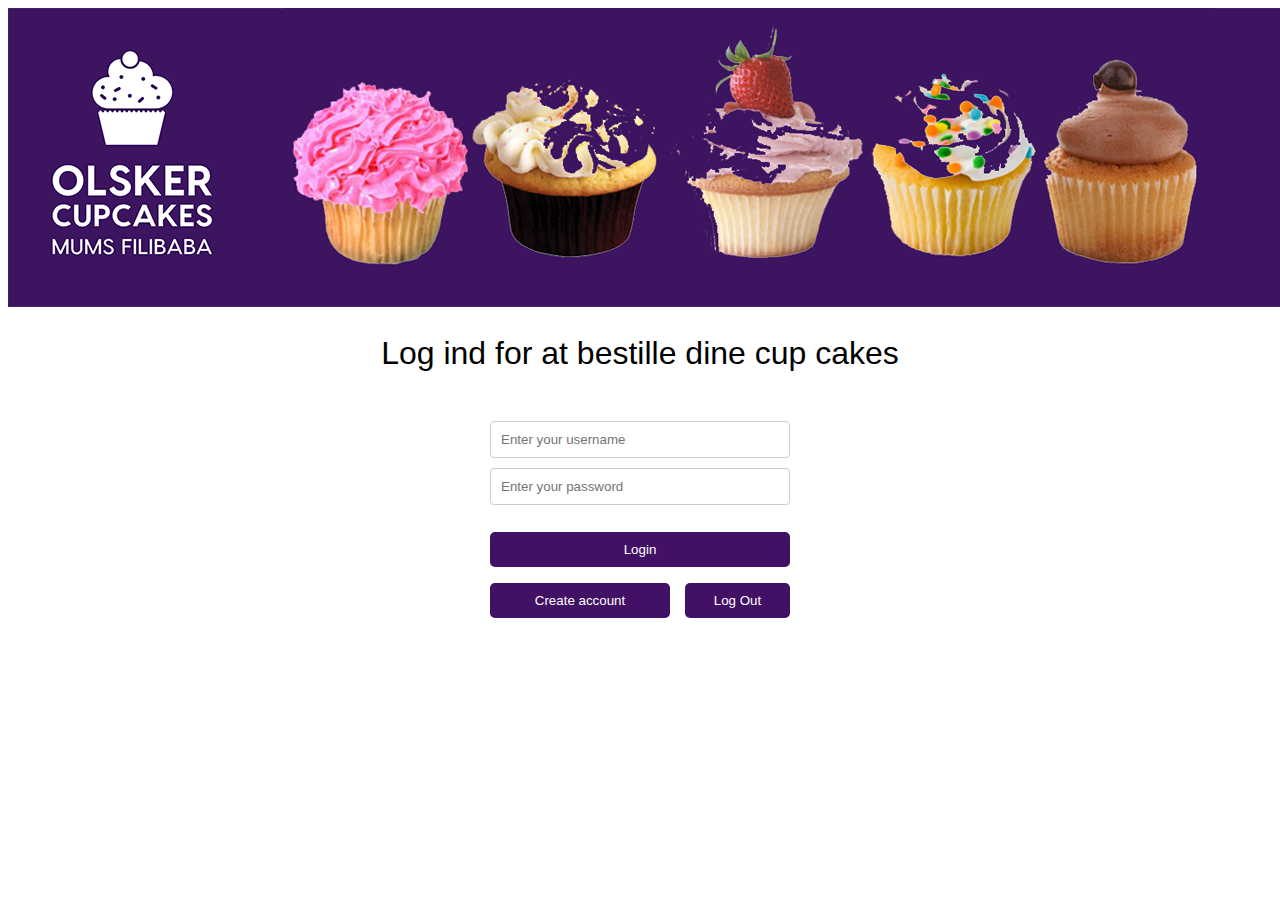
==== src/main/resources/templates/index.html @ 73204446 "global stylesheet" ====
<!DOCTYPE html>
<html lang="en">
<head>
    <meta charset="UTF-8">
    <title>LogIn page</title>
    <link href="../public/css/loginpage.css" th:href="@{/css/loginpage.css}" rel="stylesheet">
    <link href="../public/css/styles.css" th:href="@{/css/styles.css}" rel="stylesheet"/>
</head>
<body>

    <header class="page">
        <a href="../index.html" th:href="@{/}">
            <img alt="logo" src="../public/images/headerimage.png" th:src="@{/images/lifehacklogo.png}"/>
        </a>
    </header>

    <h1>Log ind for at bestille dine cup cakes</h1>


    <form class="generic-form" method="post">
        <input type="text" name="username" placeholder="Enter your username"/>
        <input type="password" name="password" placeholder="Enter your password"/>
        <div><p class="error" th:unless="${#strings.isEmpty(message)}" th:text="${message}"></p></div>

        <button class="btn logIn"type="submit" formaction="/login">Login</button>
        <div class="signUp_LogOut">
            <button class="btn signUp" type="submit" formaction="/createAcc">Create account</button>
        <button class="btn logOut" type="submit" formaction="/createAcc">Log Out</button></div>
    </form>




</body>
</html>
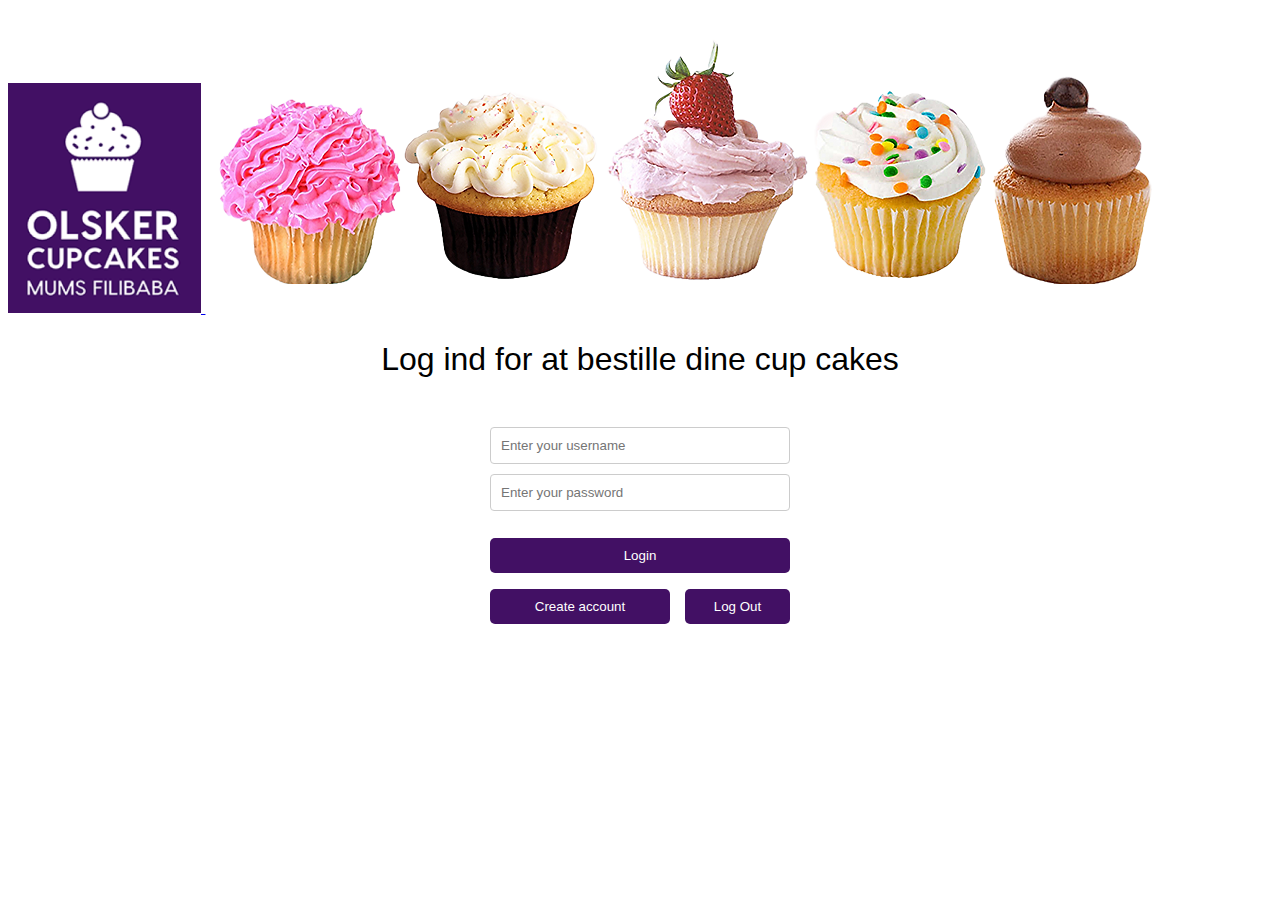
==== commit 18230726: "update header" ====
--- a/src/main/resources/templates/index.html
+++ b/src/main/resources/templates/index.html
@@ -10,6 +10,7 @@
 
     <header class="page">
         <a href="../index.html" th:href="@{/}">
+            <img alt="logo" src="../public/images/CupcakeLogo.png" th:src="@{/images/CupcakeLogo.png}"/>
             <img alt="logo" src="../public/images/headerimage.png" th:src="@{/images/lifehacklogo.png}"/>
         </a>
     </header>
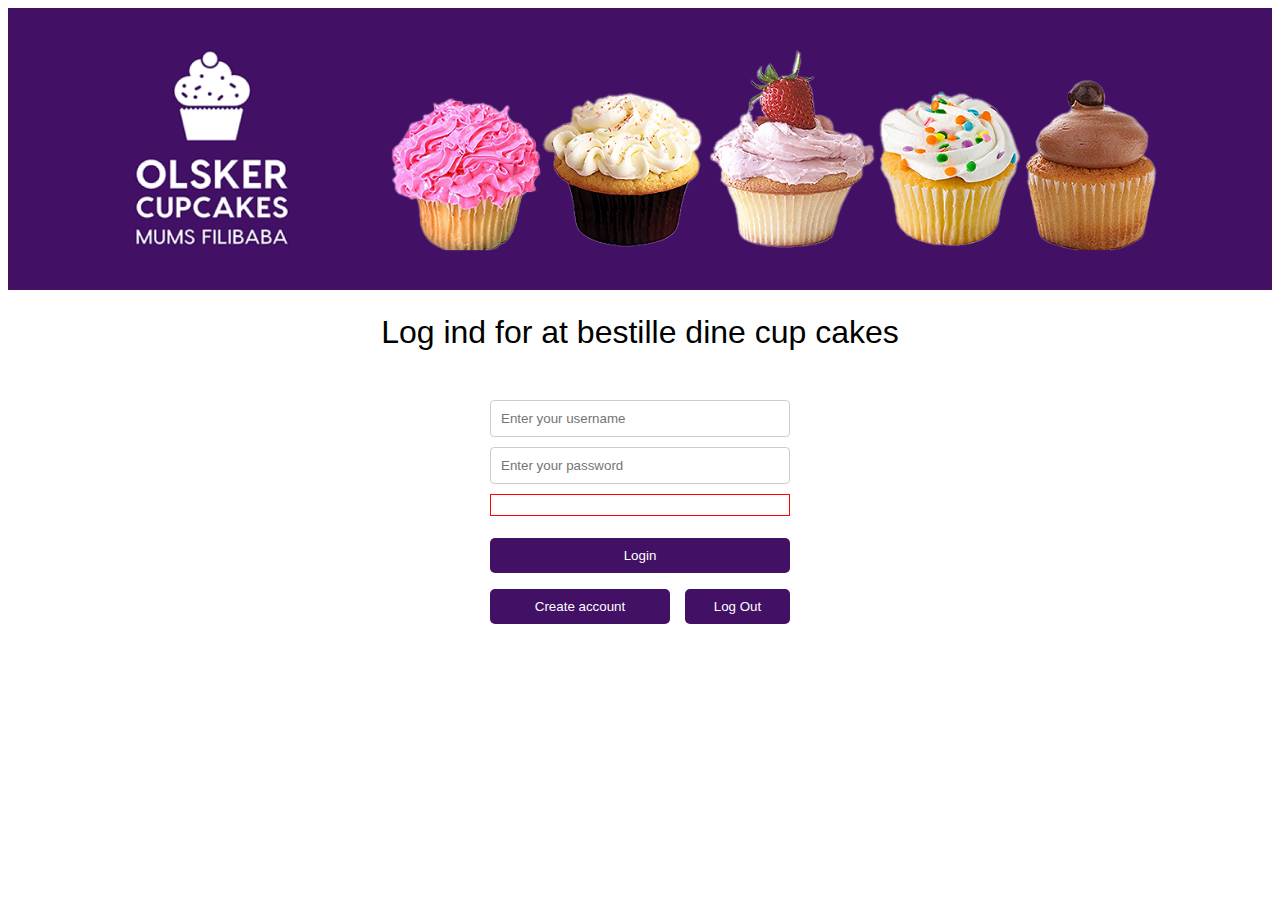
==== commit 717a7e11: "global top-section styling + header fixes" ====
--- a/src/main/resources/templates/index.html
+++ b/src/main/resources/templates/index.html
@@ -8,11 +8,11 @@
 </head>
 <body>
 
-    <header class="page">
+    <header class="global-header">
         <a href="../index.html" th:href="@{/}">
             <img alt="logo" src="../public/images/CupcakeLogo.png" th:src="@{/images/CupcakeLogo.png}"/>
-            <img alt="logo" src="../public/images/headerimage.png" th:src="@{/images/lifehacklogo.png}"/>
         </a>
+        <img class="cupcakelogo" alt="logo" src="../public/images/headerimage.png" th:src="@{/images/headerimage.png}"/>
     </header>
 
     <h1>Log ind for at bestille dine cup cakes</h1>
@@ -23,14 +23,11 @@
         <input type="password" name="password" placeholder="Enter your password"/>
         <div><p class="error" th:unless="${#strings.isEmpty(message)}" th:text="${message}"></p></div>
 
-        <button class="btn logIn"type="submit" formaction="/login">Login</button>
+        <button class="btn logIn" type="submit" formaction="/login">Login</button>
         <div class="signUp_LogOut">
             <button class="btn signUp" type="submit" formaction="/createAcc">Create account</button>
         <button class="btn logOut" type="submit" formaction="/createAcc">Log Out</button></div>
     </form>
 
-
-
-
 </body>
 </html>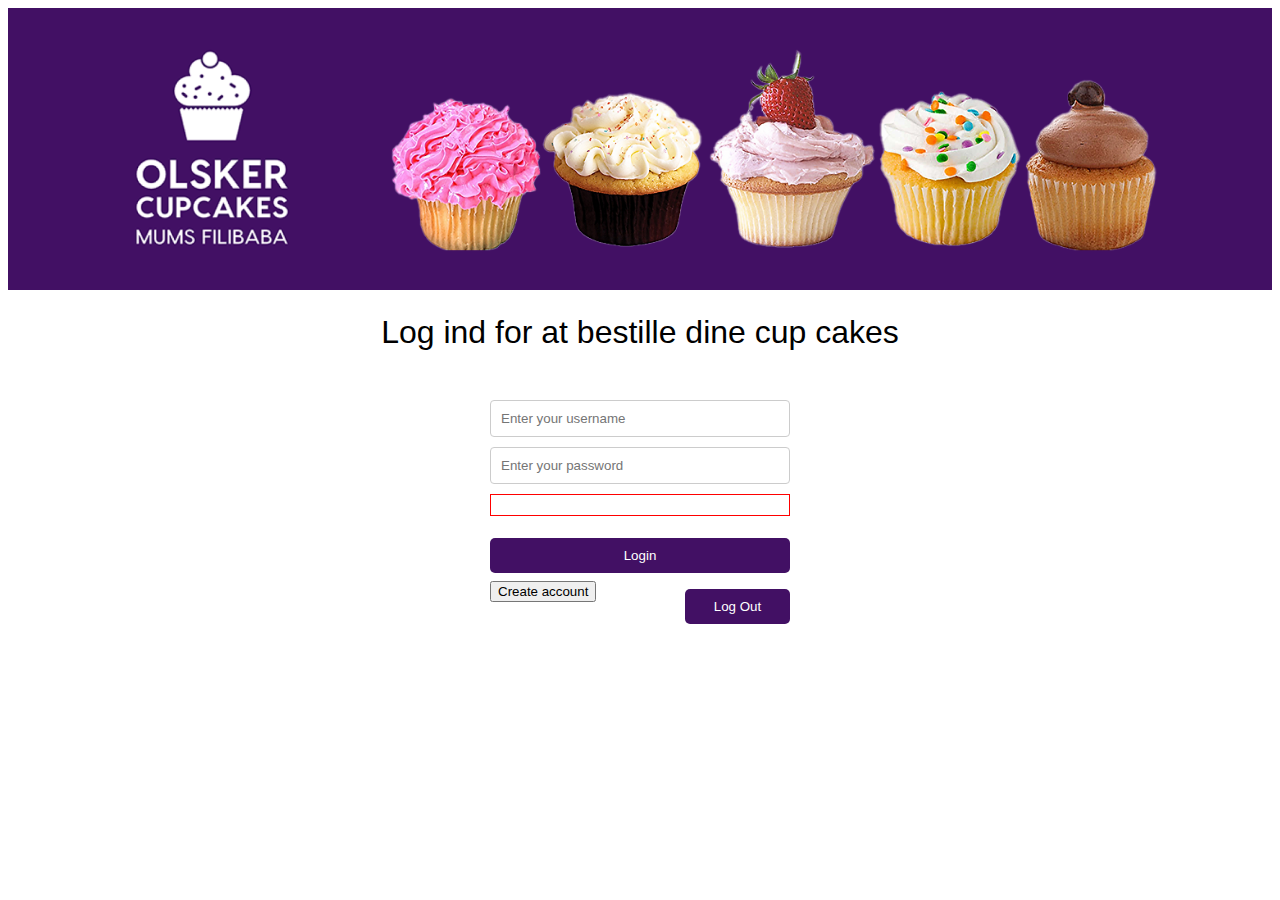
==== commit 769a06cb: "små rettelser med knapper" ====
--- a/src/main/resources/templates/index.html
+++ b/src/main/resources/templates/index.html
@@ -17,17 +17,19 @@
 
     <h1>Log ind for at bestille dine cup cakes</h1>
 
+    <div class="generic-form">
+        <form method="post">
+            <input type="text" name="username" placeholder="Enter your username"/>
+            <input type="password" name="password" placeholder="Enter your password"/>
+            <div><p class="error" th:unless="${#strings.isEmpty(message)}" th:text="${message}"></p></div>
 
-    <form class="generic-form" method="post">
-        <input type="text" name="username" placeholder="Enter your username"/>
-        <input type="password" name="password" placeholder="Enter your password"/>
-        <div><p class="error" th:unless="${#strings.isEmpty(message)}" th:text="${message}"></p></div>
+            <button class="btn logIn" type="submit" formaction="/login">Login</button>
+        </form>
+        <div class="signUp_LogOut">
+            <a href="createuser.html" th:href="@{createuser}" target="_parent"><button>Create account</button></a>
+            <button class="btn logOut" type="submit" formaction="/logout">Log Out</button>
+        </div>
+    </div>
 
-        <button class="btn logIn" type="submit" formaction="/login">Login</button>
-        <div class="signUp_LogOut">
-            <button class="btn signUp" type="submit" formaction="/createAcc">Create account</button>
-        <button class="btn logOut" type="submit" formaction="/createAcc">Log Out</button></div>
-    </form>
-
-</body>
-</html>+    </body>
+    </html>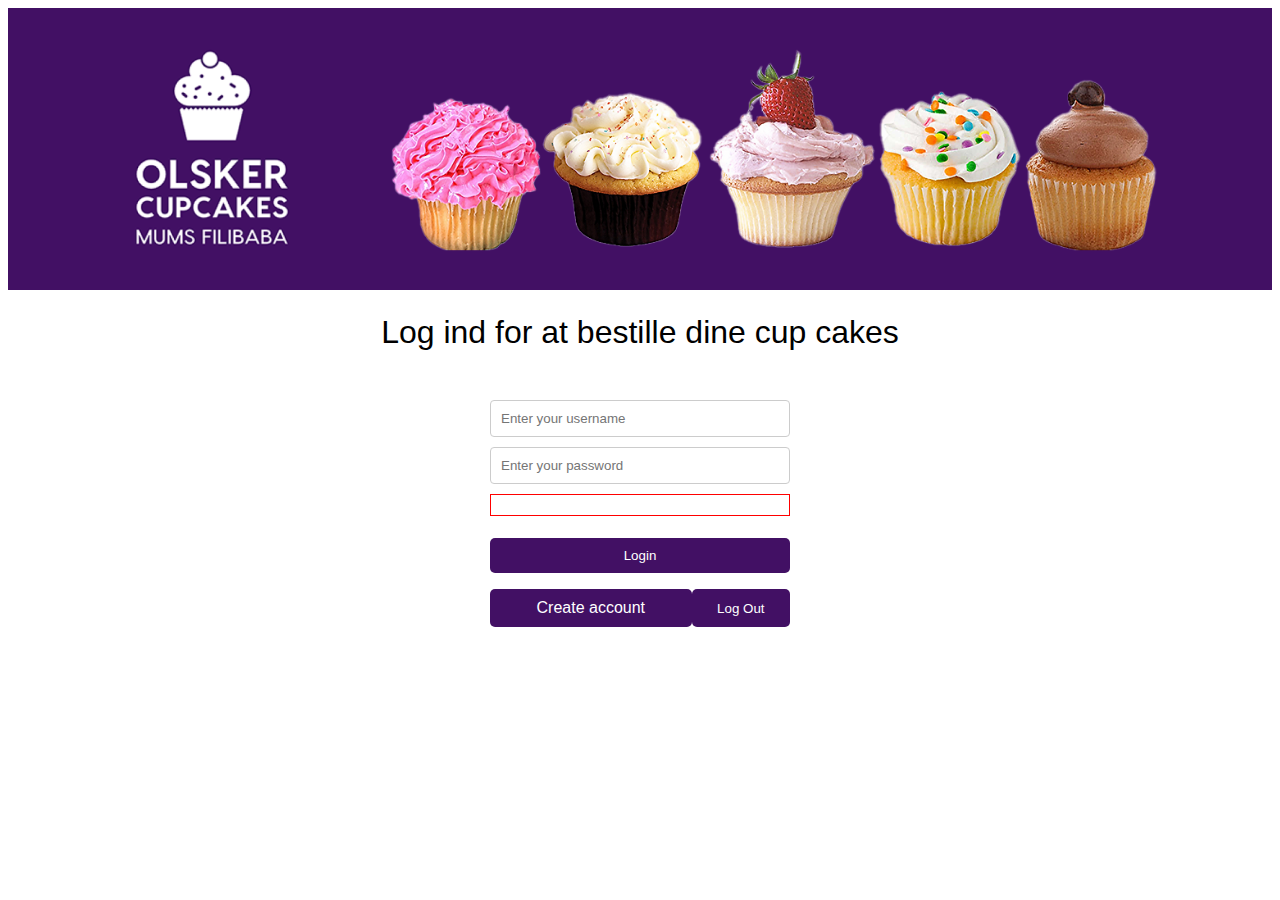
==== commit 17692446: "Styling fixes" ====
--- a/src/main/resources/templates/index.html
+++ b/src/main/resources/templates/index.html
@@ -7,7 +7,6 @@
     <link href="../public/css/styles.css" th:href="@{/css/styles.css}" rel="stylesheet"/>
 </head>
 <body>
-
     <header class="global-header">
         <a href="../index.html" th:href="@{/}">
             <img alt="logo" src="../public/images/CupcakeLogo.png" th:src="@{/images/CupcakeLogo.png}"/>
@@ -26,7 +25,7 @@
             <button class="btn logIn" type="submit" formaction="/login">Login</button>
         </form>
         <div class="signUp_LogOut">
-            <a href="createuser.html" th:href="@{createuser}" target="_parent"><button>Create account</button></a>
+            <a class="btn signUp" href="createuser.html" th:href="@{createuser}" target="_parent">Create account</a>
             <button class="btn logOut" type="submit" formaction="/logout">Log Out</button>
         </div>
     </div>
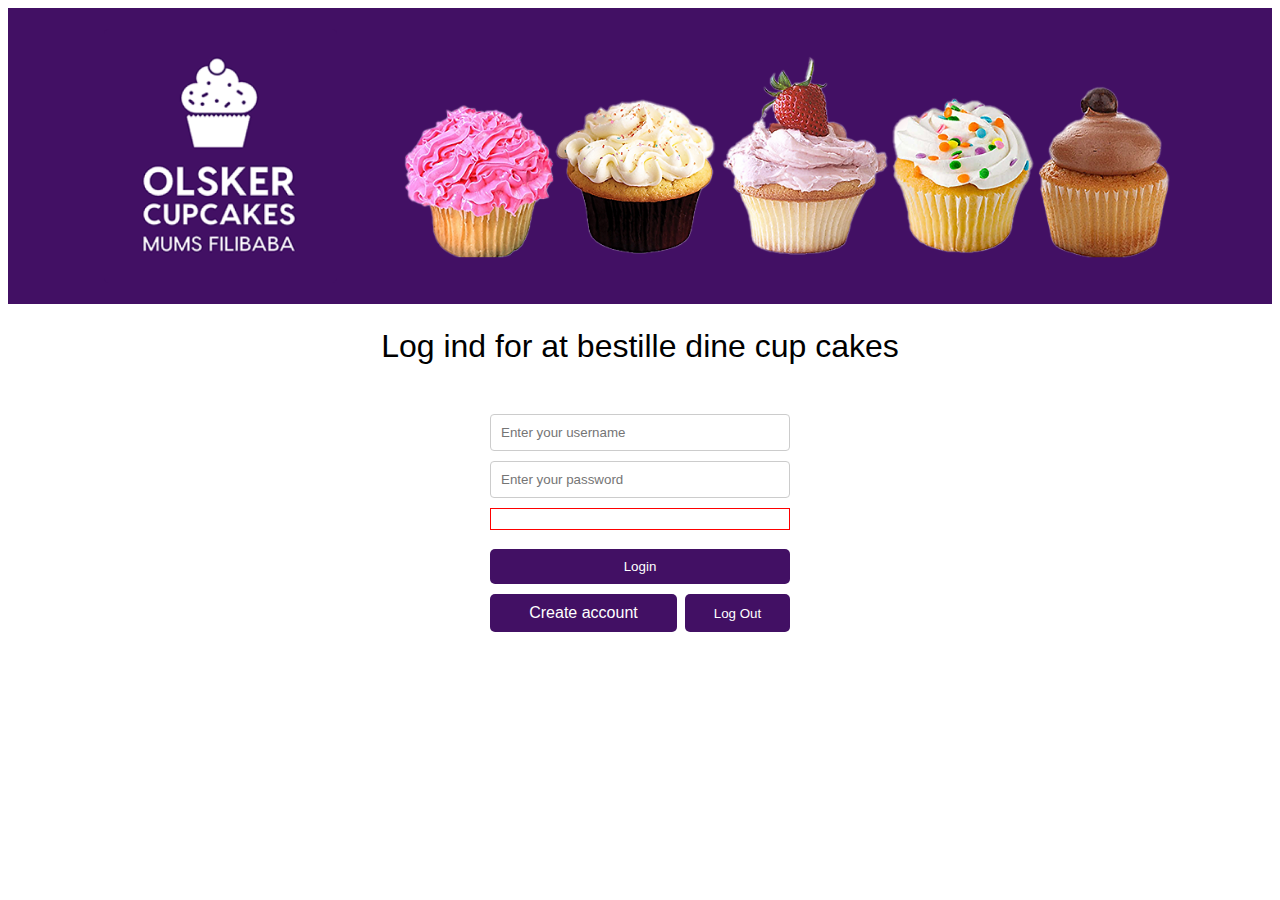
==== commit 62b2c1ab: "lidt style fix" ====
--- a/src/main/resources/templates/index.html
+++ b/src/main/resources/templates/index.html
@@ -3,8 +3,8 @@
 <head>
     <meta charset="UTF-8">
     <title>LogIn page</title>
+    <link href="../public/css/styles.css" th:href="@{/css/styles.css}" rel="stylesheet"/>
     <link href="../public/css/loginpage.css" th:href="@{/css/loginpage.css}" rel="stylesheet">
-    <link href="../public/css/styles.css" th:href="@{/css/styles.css}" rel="stylesheet"/>
 </head>
 <body>
     <header class="global-header">
@@ -25,10 +25,9 @@
             <button class="btn logIn" type="submit" formaction="/login">Login</button>
         </form>
         <div class="signUp_LogOut">
-            <a class="btn signUp" href="createuser.html" th:href="@{createuser}" target="_parent">Create account</a>
+            <a class="signUp btn" href="createuser.html" th:href="@{createuser}" target="_parent">Create account</a>
             <button class="btn logOut" type="submit" formaction="/logout">Log Out</button>
         </div>
     </div>
-
-    </body>
-    </html>+</body>
+</html>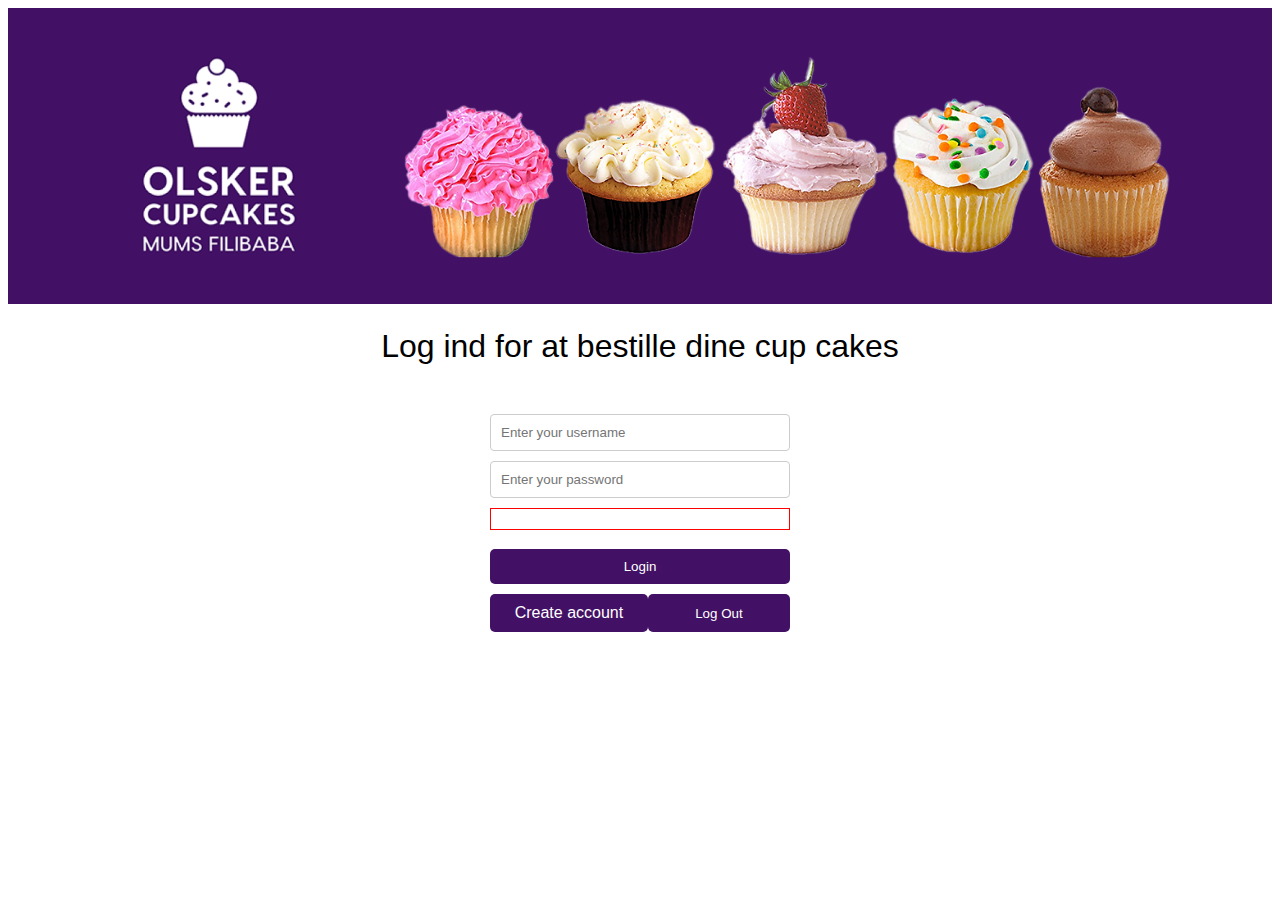
==== commit ac432d03: "added create acount security and removed logout button if user is not logged in" ====
--- a/src/main/resources/templates/index.html
+++ b/src/main/resources/templates/index.html
@@ -26,7 +26,7 @@
         </form>
         <div class="signUp_LogOut">
             <a class="signUp btn" href="createuser.html" th:href="@{createuser}" target="_parent">Create account</a>
-            <button class="btn logOut" type="submit" formaction="/logout">Log Out</button>
+            <button th:if="${session.currentUser != null}" class="btn logOut" type="submit" formaction="/logout">Log Out</button>
         </div>
     </div>
 </body>
